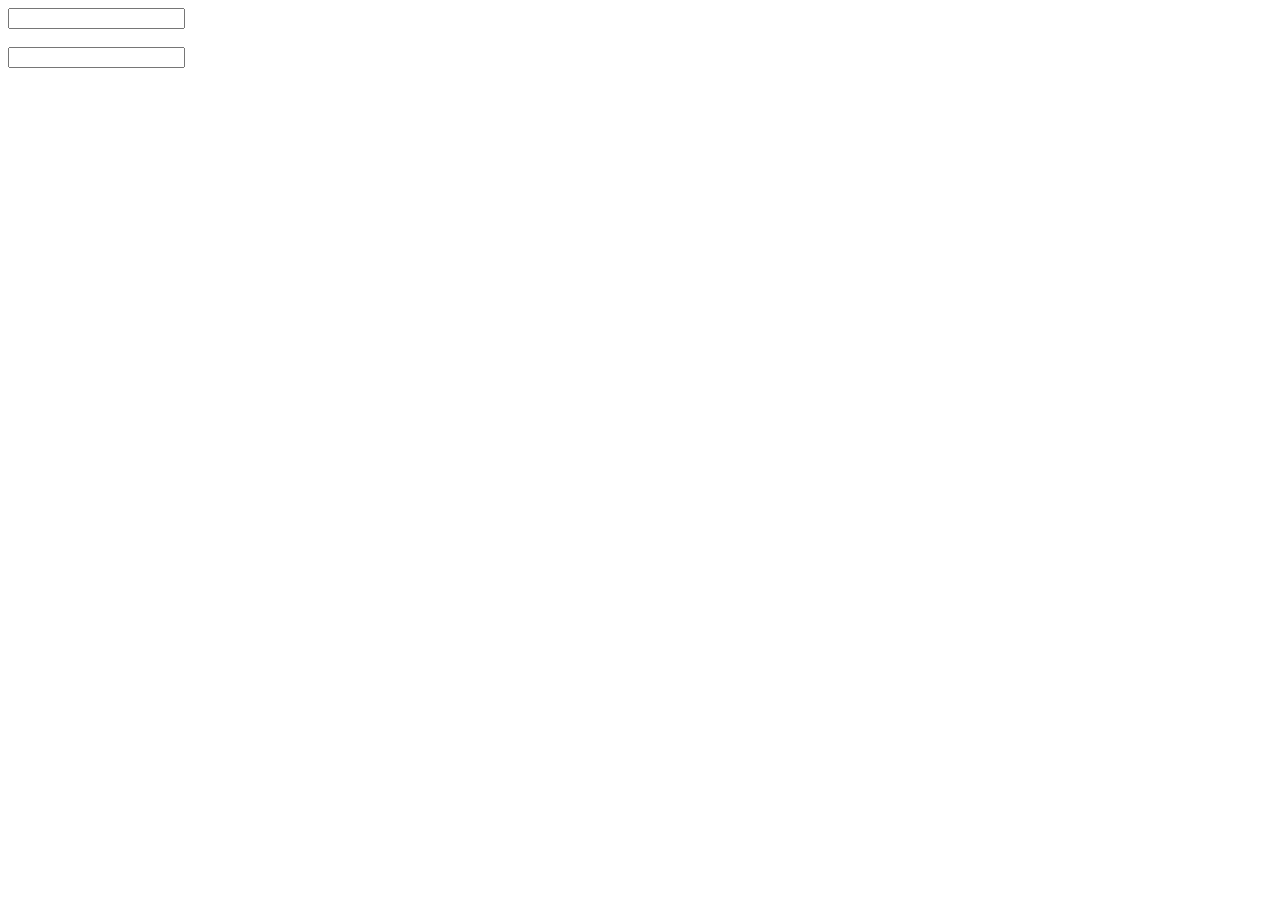
==== .vscode/Day4/index.html @ 357ad1b1 "Leannt basics of forms" ====
<!DOCTYPE html>
<html lang="en">
<head>
    <meta charset="UTF-8">
    <meta name="viewport" content="width=device-width, initial-scale=1.0">
    <title>Document</title>
</head>
<body>
    <form action="">
        <label for="Name"></label>
    </form>
    <input type="text" name="" id="">

    <br><br>

    <label for="Age"></label>
    <input type="number">

    <br><br>
</body>
</html>
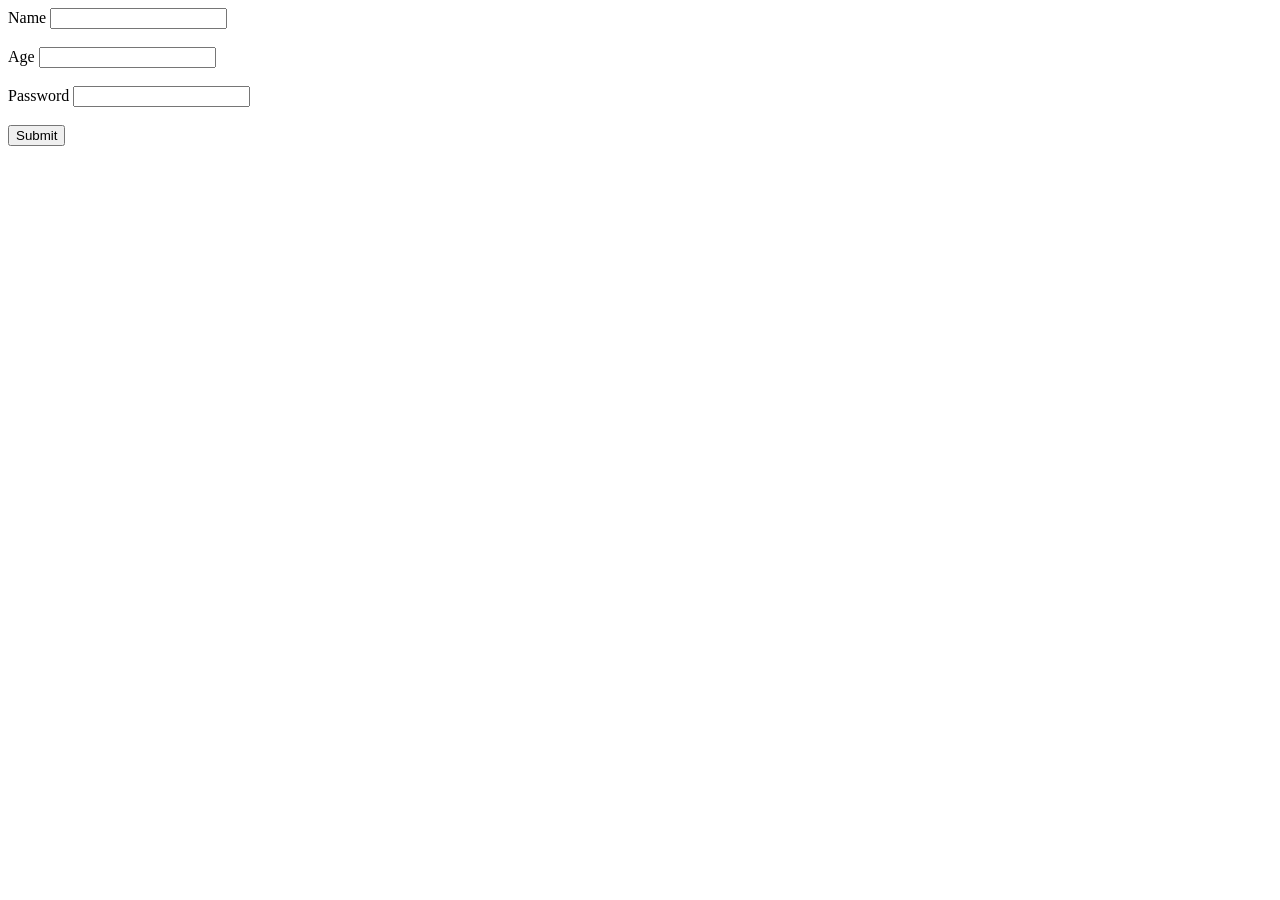
==== commit d9ad2fc0: "Basic Form Created" ====
--- a/.vscode/Day4/index.html
+++ b/.vscode/Day4/index.html
@@ -3,19 +3,27 @@
 <head>
     <meta charset="UTF-8">
     <meta name="viewport" content="width=device-width, initial-scale=1.0">
-    <title>Document</title>
+    <title>Form</title>
 </head>
 <body>
     <form action="">
-        <label for="Name"></label>
+        <label for="">Name</label>
+        <input type="text">
+
+        <br><br>
+
+        <label for="">Age</label>
+        <input type="number">
+
+        <br><br>
+
+        <label for="">Password</label>
+        <input type="password">
+
+        <br><br>
+        
+        <input type="Submit">
+
     </form>
-    <input type="text" name="" id="">
-
-    <br><br>
-
-    <label for="Age"></label>
-    <input type="number">
-
-    <br><br>
 </body>
 </html>
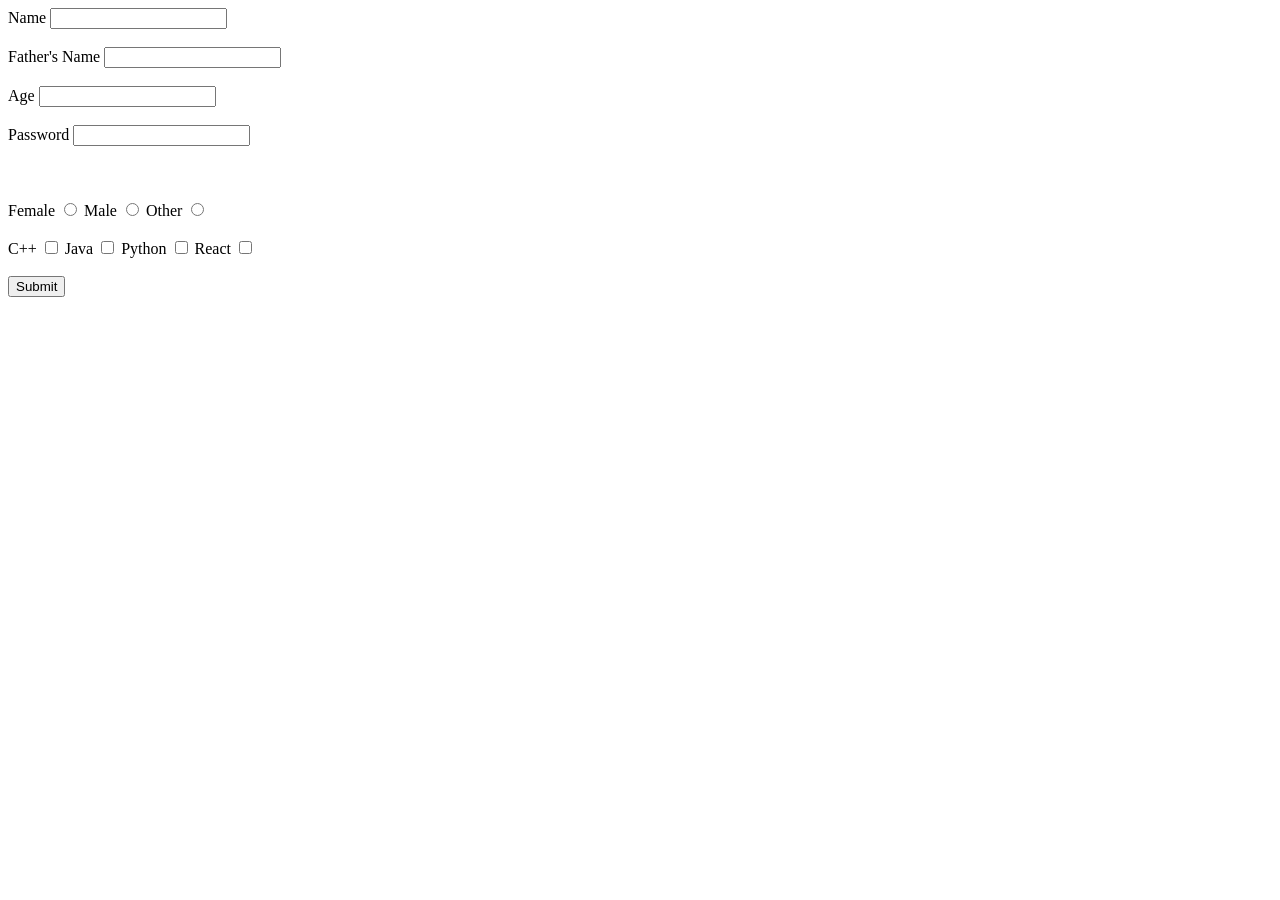
==== commit 49670e70: "Used Checkbox for multiple option clicking" ====
--- a/.vscode/Day4/index.html
+++ b/.vscode/Day4/index.html
@@ -7,23 +7,67 @@
 </head>
 <body>
     <form action="">
-        <label for="">Name</label>
-        <input type="text">
+        <label for="Name">Name</label>
+        <input type="text" name="userName" id="Name">
 
         <br><br>
 
-        <label for="">Age</label>
-        <input type="number">
+        <label for="FName">Father's Name</label>
+        <input type="text" name="userFName" id="FName" >
 
         <br><br>
 
-        <label for="">Password</label>
-        <input type="password">
+        <label for="UAge">Age</label>
+        <input type="number" name="userAge" id="UAge">
 
         <br><br>
+
+        <label for="Password">Password</label>
+        <input type="password" name="userPassword" id="Password">
+
+        <br><br>
+
+        <!--After adding name attribute in the input tag we can resolve the issue of when there is any input blank and database has to decide where the given data is to filled like:-
+        userName - "Tapasya"
+        userFName- "Sam"
+        userAge - "28"
+        userPassword - "husagb&6h2"
         
+        These helps the backened part that is the database to decide where to put data if either userName or userFname is not given so because of name it can recognize easily.
+        
+        Name attribute is used as a "Key-Value Pair" 
+        "Key" - text
+        "Value" - userName or password-->
+
+        <br><br>
+
+        <label for="Female">Female</label>
+        <input type="radio" name="gender" id="Female" value="Female">
+
+        <label for="Male">Male</label>
+        <input type="radio" name="gender" id="Male" value="Male">
+        
+        <label for="Other">Other</label>
+        <input type="radio" name="gender" id="Other" value="Other">  
+
+        <br><br>
+
+        <label for="C++">C++</label>
+        <input type="checkbox" name="Subject" id="C++" value="C++">
+
+        <label for="Java">Java</label>
+        <input type="checkbox" name="Subject" id="Java" value="Java">
+
+        <label for="Python">Python</label>
+        <input type="checkbox" name="Subject" id="Python" value="Python">
+        
+        <label for="React">React</label>
+        <input type="checkbox" name="Subject" id="React" value="React">
+
+        <br><br>
+         
         <input type="Submit">
-
+        
     </form>
 </body>
 </html>
